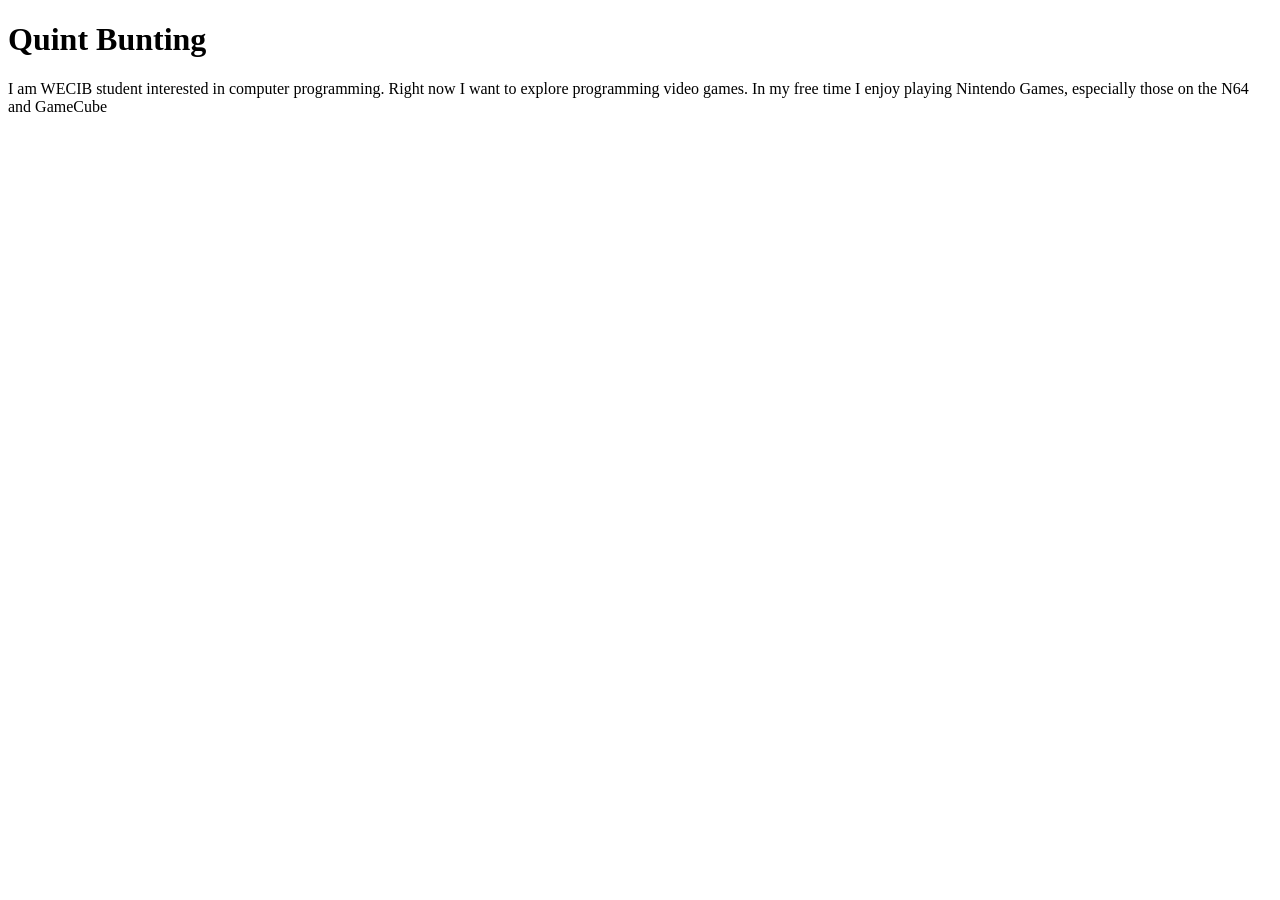
==== index.html @ 1656f20a "Made Introduction Page" ====
<!DOCTYPE html>
<html>
    <head>
        <title>My Personal Introduction</title>
        <style>
            body{
                background-color: 655633;
            }
            h1{
                color: ADA084;
            }
            p{
                color: 2D2114;
            }                

        </style>
    </head>
    <body>
        <h1>Quint Bunting</h1>
        <p>I am WECIB student interested in computer programming. Right now I want to explore programming video games. In my free time I enjoy playing Nintendo Games, especially those on the N64 and GameCube</p>

    </body>
</html>
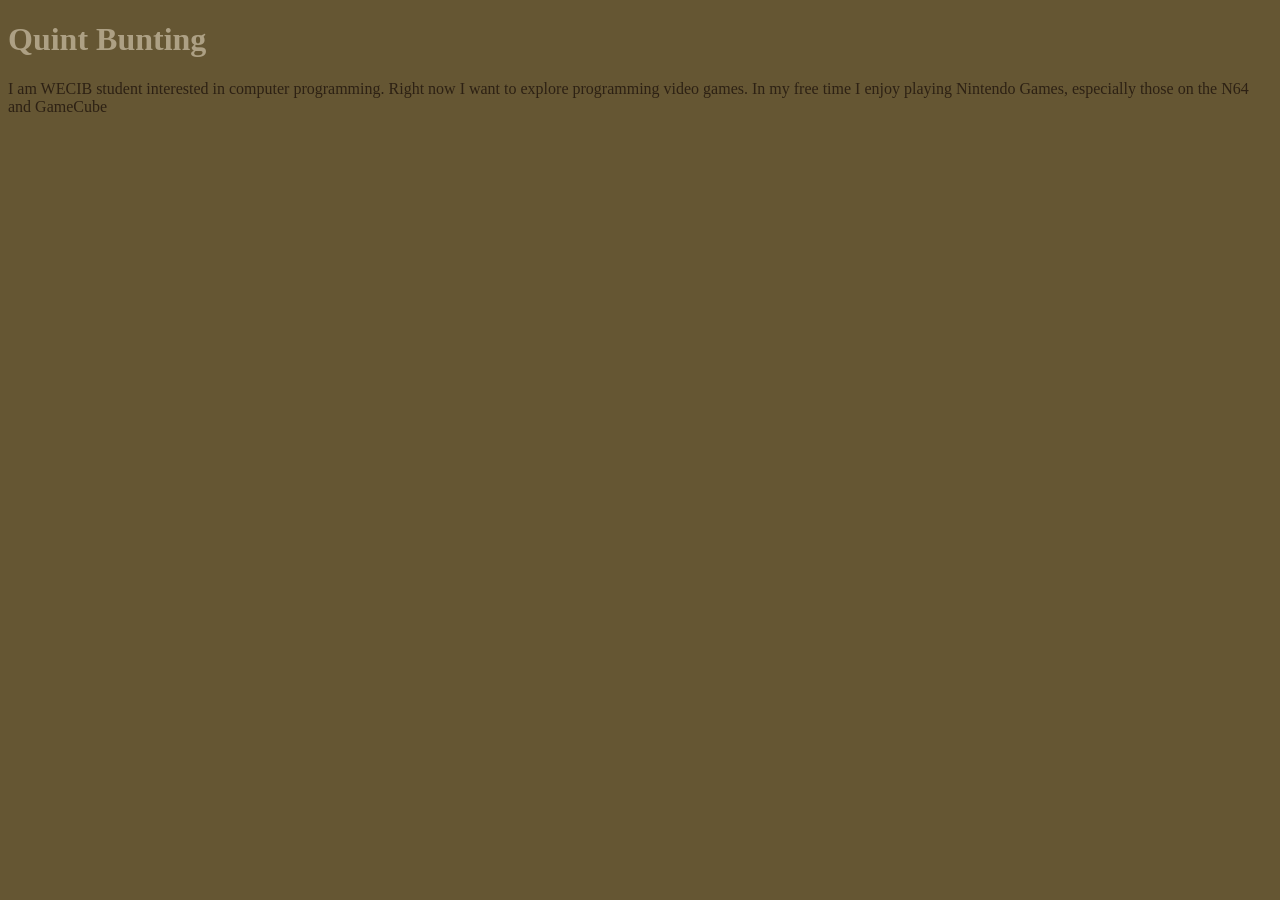
==== commit ffd616b8: "Fixed Color Issue" ====
--- a/index.html
+++ b/index.html
@@ -4,13 +4,13 @@
         <title>My Personal Introduction</title>
         <style>
             body{
-                background-color: 655633;
+                background-color: #655633;
             }
             h1{
-                color: ADA084;
+                color: #ADA084;
             }
             p{
-                color: 2D2114;
+                color: #2D2114;
             }                
 
         </style>
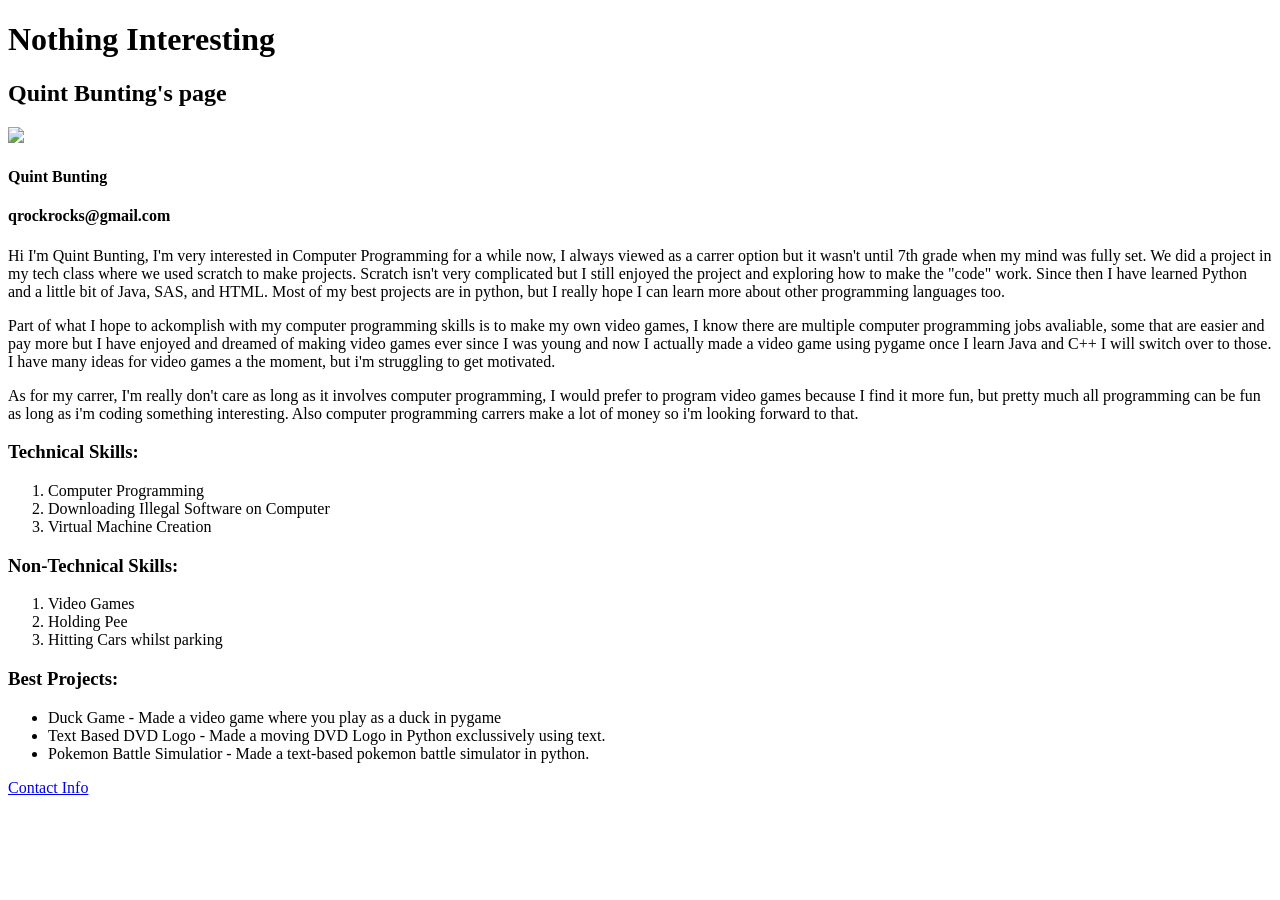
==== commit 63e49634: "Turned to personal site" ====
--- a/index.html
+++ b/index.html
@@ -1,23 +1,48 @@
 <!DOCTYPE html>
 <html>
     <head>
-        <title>My Personal Introduction</title>
-        <style>
-            body{
-                background-color: #655633;
-            }
-            h1{
-                color: #ADA084;
-            }
-            p{
-                color: #2D2114;
-            }                
 
-        </style>
     </head>
     <body>
-        <h1>Quint Bunting</h1>
-        <p>I am WECIB student interested in computer programming. Right now I want to explore programming video games. In my free time I enjoy playing Nintendo Games, especially those on the N64 and GameCube</p>
+        <header>
+            <h1>Nothing Interesting</h1>
+            <h2>Quint Bunting's page</h2>
+        </header>
+        <profile>
+            <img src="Quint.jpg"/>
+            <h4>Quint Bunting</h4>
+            <h4>qrockrocks@gmail.com</h4>
+        </profile>
+        <bio>
+            <p>Hi I'm Quint Bunting, I'm very interested in Computer Programming for a while now, I always viewed as a carrer option but it wasn't until 7th grade when my mind was fully set. We did a project in my tech class where we used scratch to make projects. Scratch isn't very complicated but I still enjoyed the project and exploring how to make the "code" work. Since then I have learned Python and a little bit of Java, SAS, and HTML. Most of my best projects are in python, but I really hope I can learn more about other programming languages too.</p>
+            <p>Part of what I hope to ackomplish with my computer programming skills is to make my own video games, I know there are multiple computer programming jobs avaliable, some that are easier and pay more but I have enjoyed and dreamed of making video games ever since I was young and now I actually made a video game using pygame once I learn Java and C++ I will switch over to those. I have many ideas for video games a the moment, but i'm struggling to get motivated.</p>
+            <p>As for my carrer, I'm really don't care as long as it involves computer programming, I would prefer to program video games because I find it more fun, but pretty much all programming can be fun as long as i'm coding something interesting. Also computer programming carrers make a lot of money so i'm looking forward to that.</p>
+        </bio>
+        <skills>
+            <h3>Technical Skills:</h3>
+            <ol>
+                <li>Computer Programming</li>
+                <li>Downloading Illegal Software on Computer</li>
+                <li>Virtual Machine Creation</li>
+            </ol>
+            <h3>Non-Technical Skills:</h3>
+            <ol>
+                <li>Video Games</li>
+                <li>Holding Pee</li>
+                <li>Hitting Cars whilst parking</li>
+            </ol>
+        </skills>
+        <Projects>
+            <h3>Best Projects:</h3>
+            <ul>
+                <li>Duck Game - Made a video game where you play as a duck in pygame</li>
+                <li>Text Based DVD Logo - Made a moving DVD Logo in Python exclussively using text.</li>
+                <li>Pokemon Battle Simulatior - Made a text-based pokemon battle simulator in python.</li>
+            </ul>
+        </Projects>
+        <Contact>
+            <a href="contact.html">Contact Info</a>
+        </Contact>
 
     </body>
 </html>
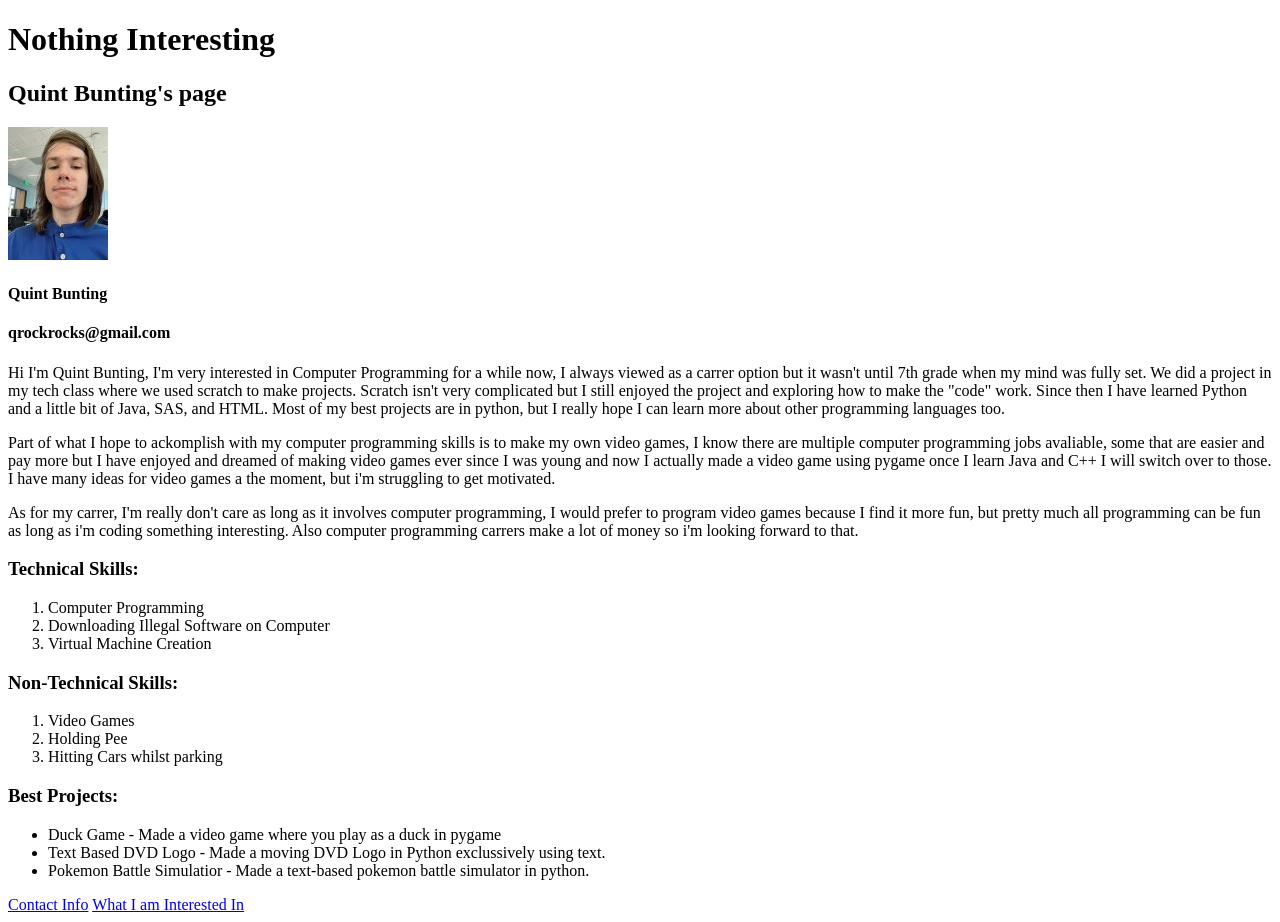
==== commit 90034675: "Added Interest Link" ====
--- a/index.html
+++ b/index.html
@@ -40,9 +40,10 @@
                 <li>Pokemon Battle Simulatior - Made a text-based pokemon battle simulator in python.</li>
             </ul>
         </Projects>
-        <Contact>
+        <Links>
             <a href="contact.html">Contact Info</a>
-        </Contact>
+            <a href="interests.html">What I am Interested In</a>
+        </Links>
 
     </body>
 </html>
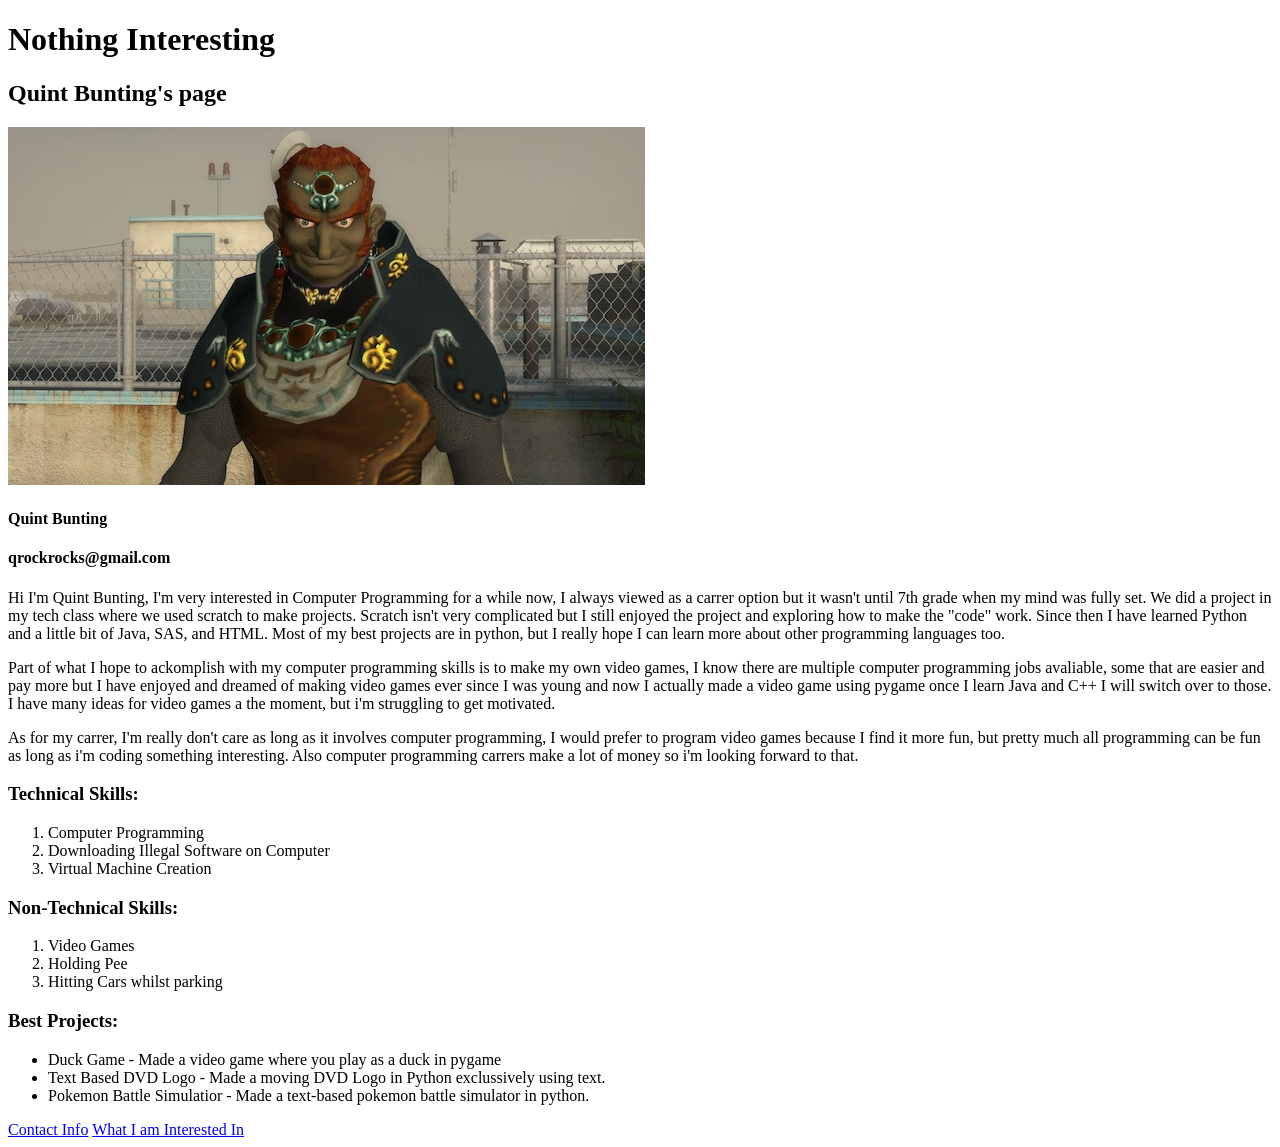
==== commit 866d39a4: "Actually fixed image issue" ====
--- a/index.html
+++ b/index.html
@@ -9,7 +9,7 @@
             <h2>Quint Bunting's page</h2>
         </header>
         <profile>
-            <img src="Quint.jpg"/>
+            <img src="download.jpg"/>
             <h4>Quint Bunting</h4>
             <h4>qrockrocks@gmail.com</h4>
         </profile>
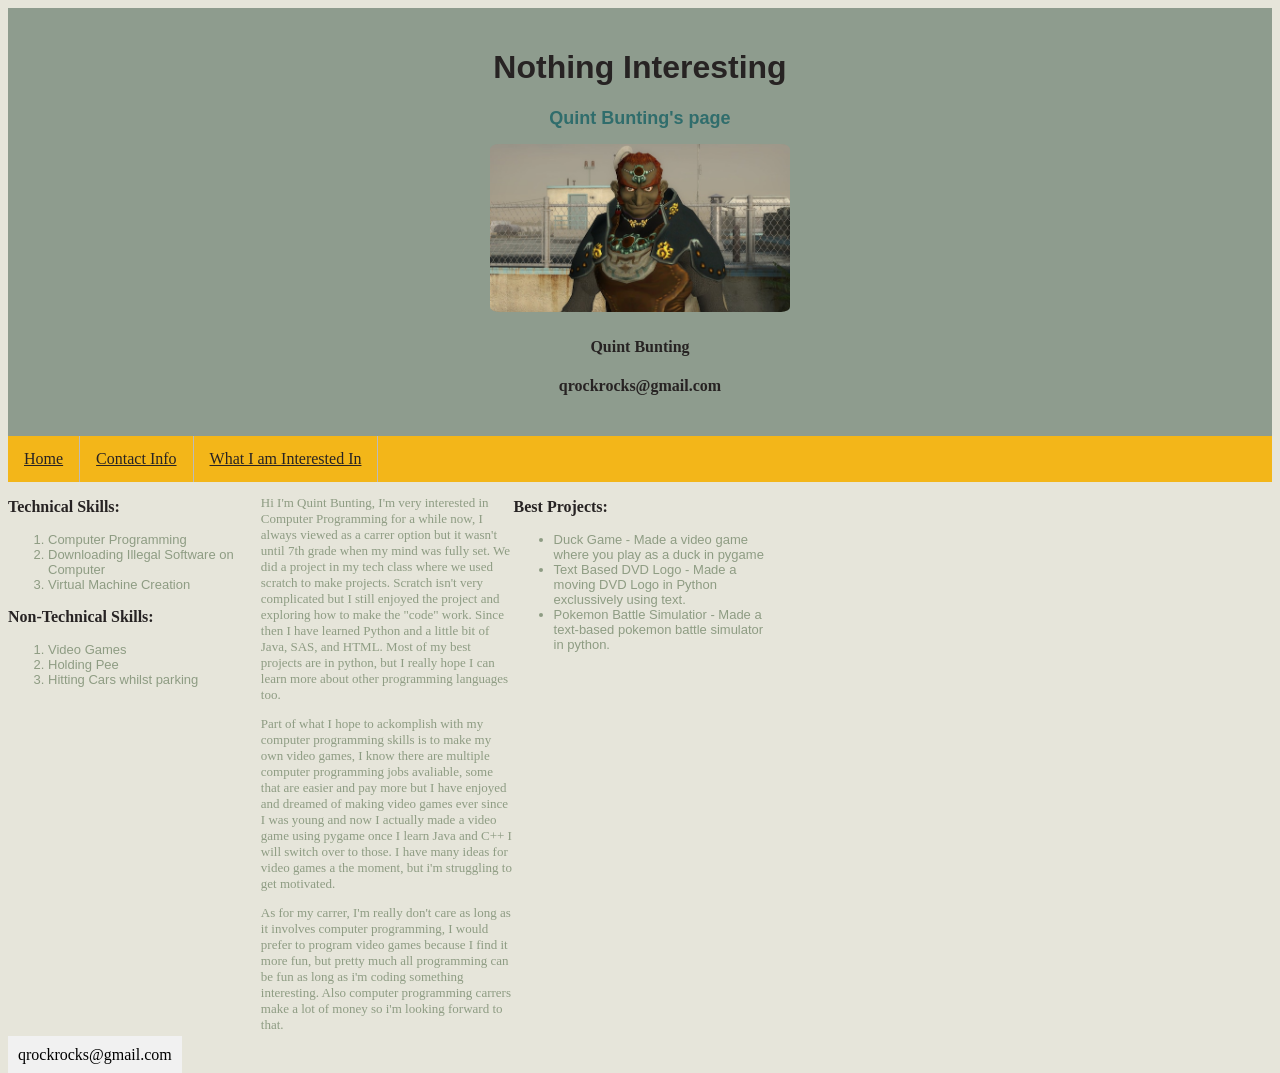
==== commit 612116b8: "Add CSS" ====
--- a/index.html
+++ b/index.html
@@ -1,49 +1,55 @@
 <!DOCTYPE html>
 <html>
     <head>
-
+        <link rel="stylesheet" href="./style.css">
     </head>
     <body>
-        <header>
-            <h1>Nothing Interesting</h1>
-            <h2>Quint Bunting's page</h2>
+        <header class="header">
+            <h1 class="title">Nothing Interesting</h1>
+            <h2 class="subtitle">Quint Bunting's page</h2>
+            <img src="download.jpg"/>
+            <h4 class="name">Quint Bunting</h4>
+            <h4 class="name">qrockrocks@gmail.com</h4>
         </header>
-        <profile>
-            <img src="download.jpg"/>
-            <h4>Quint Bunting</h4>
-            <h4>qrockrocks@gmail.com</h4>
-        </profile>
-        <bio>
-            <p>Hi I'm Quint Bunting, I'm very interested in Computer Programming for a while now, I always viewed as a carrer option but it wasn't until 7th grade when my mind was fully set. We did a project in my tech class where we used scratch to make projects. Scratch isn't very complicated but I still enjoyed the project and exploring how to make the "code" work. Since then I have learned Python and a little bit of Java, SAS, and HTML. Most of my best projects are in python, but I really hope I can learn more about other programming languages too.</p>
-            <p>Part of what I hope to ackomplish with my computer programming skills is to make my own video games, I know there are multiple computer programming jobs avaliable, some that are easier and pay more but I have enjoyed and dreamed of making video games ever since I was young and now I actually made a video game using pygame once I learn Java and C++ I will switch over to those. I have many ideas for video games a the moment, but i'm struggling to get motivated.</p>
-            <p>As for my carrer, I'm really don't care as long as it involves computer programming, I would prefer to program video games because I find it more fun, but pretty much all programming can be fun as long as i'm coding something interesting. Also computer programming carrers make a lot of money so i'm looking forward to that.</p>
-        </bio>
-        <skills>
-            <h3>Technical Skills:</h3>
-            <ol>
-                <li>Computer Programming</li>
-                <li>Downloading Illegal Software on Computer</li>
-                <li>Virtual Machine Creation</li>
-            </ol>
-            <h3>Non-Technical Skills:</h3>
-            <ol>
-                <li>Video Games</li>
-                <li>Holding Pee</li>
-                <li>Hitting Cars whilst parking</li>
-            </ol>
-        </skills>
-        <Projects>
-            <h3>Best Projects:</h3>
-            <ul>
-                <li>Duck Game - Made a video game where you play as a duck in pygame</li>
-                <li>Text Based DVD Logo - Made a moving DVD Logo in Python exclussively using text.</li>
-                <li>Pokemon Battle Simulatior - Made a text-based pokemon battle simulator in python.</li>
+        <Links>
+            <ul class="navbar">
+                <li class="navi"><a href="index.html" class="name">Home</a></li>
+                <li class="navi"><a href="contact.html" class="name">Contact Info</a></li>
+                <li class="navi"><a href="interests.html" class="name">What I am Interested In</a></li>
             </ul>
-        </Projects>
-        <Links>
-            <a href="contact.html">Contact Info</a>
-            <a href="interests.html">What I am Interested In</a>
         </Links>
+        <row class="row">
+            <skills class="column">
+                <h3 class="name">Technical Skills:</h3>
+                <ol>
+                    <li class="list">Computer Programming</li>
+                    <li class="list">Downloading Illegal Software on Computer</li>
+                    <li class="list">Virtual Machine Creation</li>
+                </ol>
+                <h3 class="name">Non-Technical Skills:</h3>
+                <ol>
+                    <li class="list">Video Games</li>
+                    <li class="list">Holding Pee</li>
+                    <li class="list">Hitting Cars whilst parking</li>
+                </ol>
+            </skills>
+            <bio class="column">
+                <p class="paragraph">Hi I'm Quint Bunting, I'm very interested in Computer Programming for a while now, I always viewed as a carrer option but it wasn't until 7th grade when my mind was fully set. We did a project in my tech class where we used scratch to make projects. Scratch isn't very complicated but I still enjoyed the project and exploring how to make the "code" work. Since then I have learned Python and a little bit of Java, SAS, and HTML. Most of my best projects are in python, but I really hope I can learn more about other programming languages too.</p>
+                <p class="paragraph">Part of what I hope to ackomplish with my computer programming skills is to make my own video games, I know there are multiple computer programming jobs avaliable, some that are easier and pay more but I have enjoyed and dreamed of making video games ever since I was young and now I actually made a video game using pygame once I learn Java and C++ I will switch over to those. I have many ideas for video games a the moment, but i'm struggling to get motivated.</p>
+                <p class="paragraph">As for my carrer, I'm really don't care as long as it involves computer programming, I would prefer to program video games because I find it more fun, but pretty much all programming can be fun as long as i'm coding something interesting. Also computer programming carrers make a lot of money so i'm looking forward to that.</p>
+            </bio>
+            <Projects class="column">
+                <h3 class="name">Best Projects:</h3>
+                <ul>
+                    <li class="list">Duck Game - Made a video game where you play as a duck in pygame</li>
+                    <li class="list">Text Based DVD Logo - Made a moving DVD Logo in Python exclussively using text.</li>
+                    <li class="list">Pokemon Battle Simulatior - Made a text-based pokemon battle simulator in python.</li>
+                </ul>
+            </Projects>
+        </row>
+        <foot class="footer">
+            qrockrocks@gmail.com
+        </foot>
 
     </body>
 </html>
--- a/style.css
+++ b/style.css
@@ -0,0 +1,93 @@
+/* Color Palette:
+Light Shades: #e6e5da;
+Light Accent: #8e9c8e;
+Main Brand Color: #f3b619;
+Dark Accent: #306d6c;
+Dark Shades: #272323;
+*/
+
+body{
+    background-color:#e6e5da;
+}
+
+.name{
+    color:#272323;
+    font-family:Georgia, 'Times New Roman', Times, serif;
+    font-size:medium;
+}
+
+.title{
+    color:#272323;
+    font-family:Impact, Haettenschweiler, 'Arial Narrow Bold', sans-serif;
+    font-size:xx-large;
+}
+
+.subtitle{
+    color:#306d6c;
+    font-family: 'Franklin Gothic Medium', 'Arial Narrow', Arial, sans-serif;
+    font-size:large;
+}
+
+.paragraph{
+    color:#8e9c83;
+    font-family:'Times New Roman', Times, serif;
+    font-size:small;
+}
+
+.list{
+    color:#8e9c83;
+    font-family:'Gill Sans', 'Gill Sans MT', Calibri, 'Trebuchet MS', sans-serif;
+    font-size:small;
+}
+
+img{
+    display: inline-block;
+    border-radius: 3%;
+    width:300px;
+}
+
+.navbar{
+    list-style-type: none;
+    margin: 0;
+    padding: 0;
+    overflow: hidden;
+    background-color: #f3b619;
+}
+
+.navi{
+    float: left;
+    display: block;
+    color: white;
+    text-align: center;
+    padding: 14px 16px;
+    text-decoration: none;
+    border-right: 1px solid #bbb;
+}
+
+.header{
+    background-color:#8e9c8e;
+    text-align: center;
+    padding: 20px;
+}
+
+.column {
+    float: left;
+    width: 20%;
+}
+
+.row::after {
+    content: "";
+    display: table;
+    clear: both;
+}
+@media screen and (max-width: 600px) {
+    .column {
+        width: 1000%;
+    }
+}
+
+.footer {
+    background-color: #F1F1F1;
+    text-align: center;
+    padding: 10px;
+}
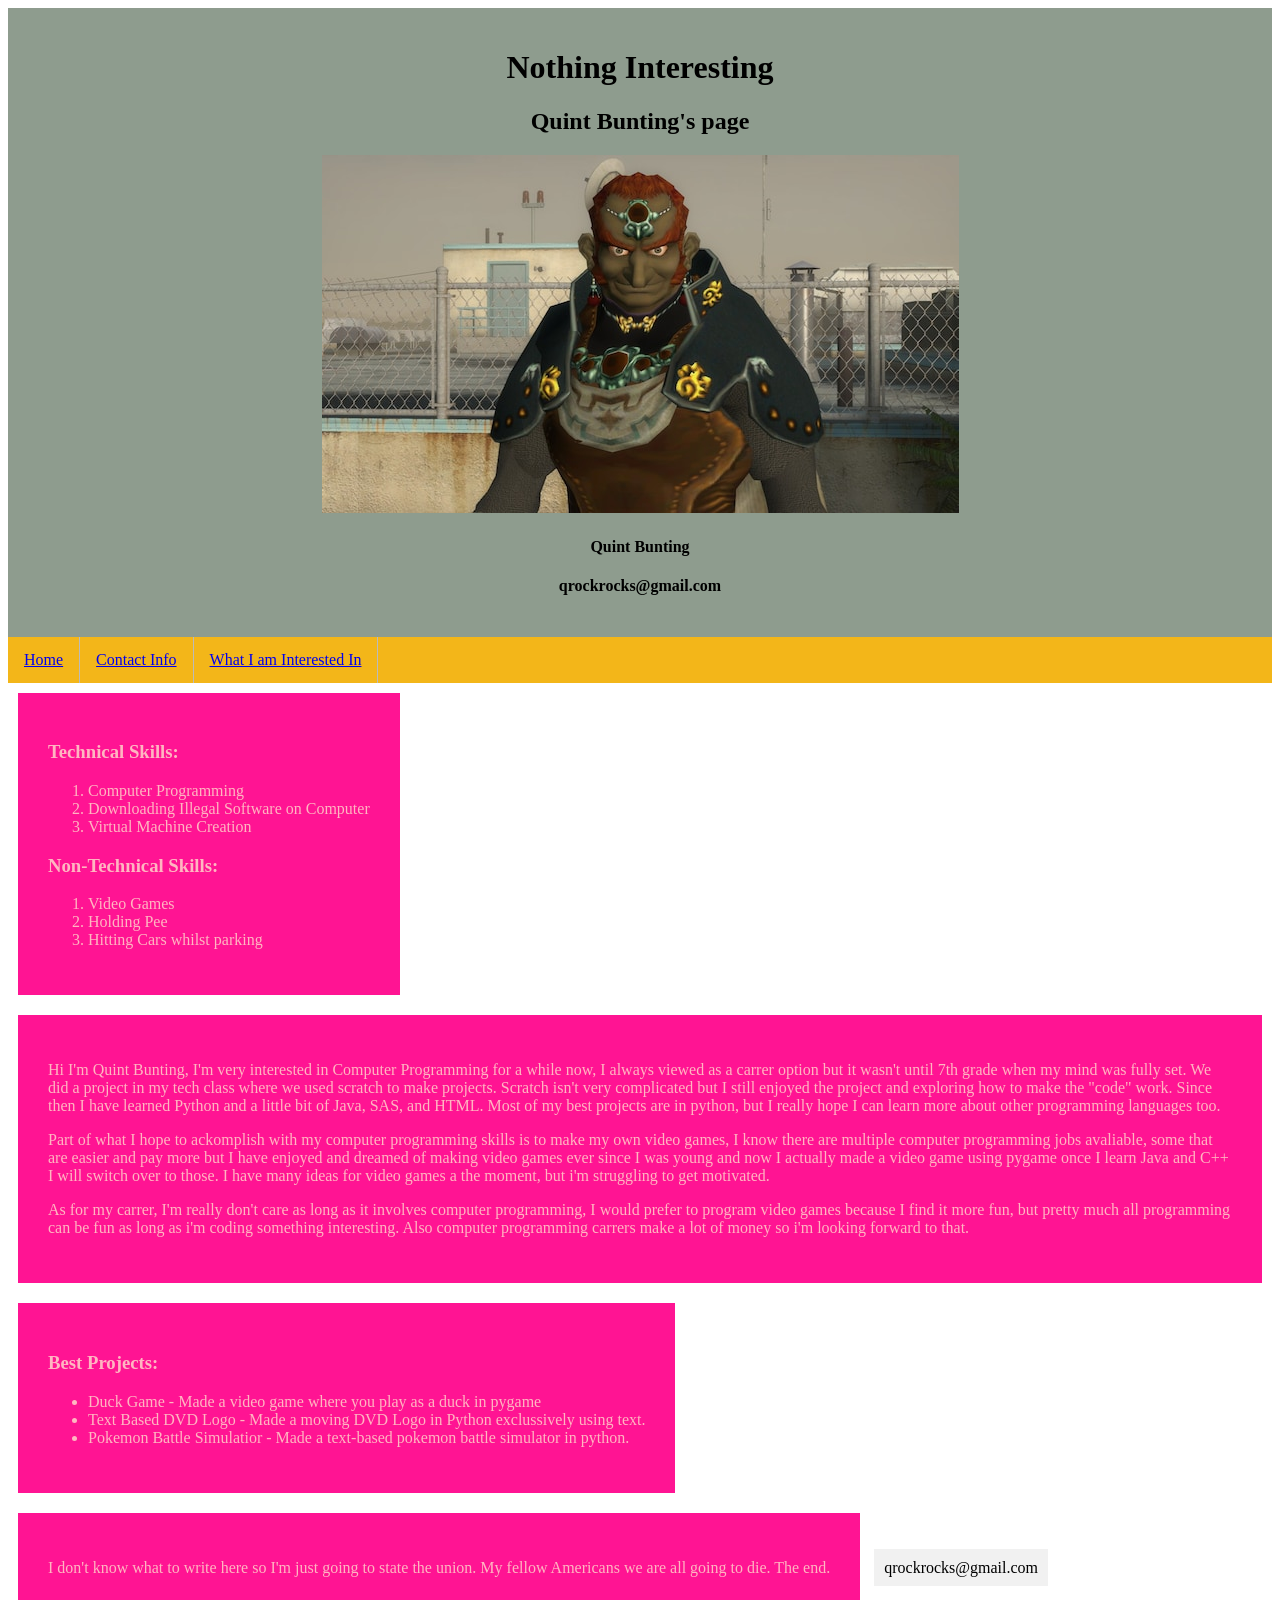
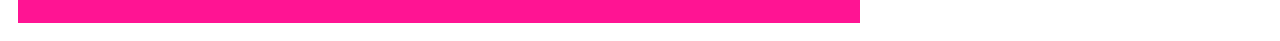
==== commit 56012702: "Added the thingy I need to add" ====
--- a/index.html
+++ b/index.html
@@ -18,8 +18,8 @@
                 <li class="navi"><a href="interests.html" class="name">What I am Interested In</a></li>
             </ul>
         </Links>
-        <row class="row">
-            <skills class="column">
+        <row class="row" class="container">
+            <skills class="column box" style="flex-grow: 2;">
                 <h3 class="name">Technical Skills:</h3>
                 <ol>
                     <li class="list">Computer Programming</li>
@@ -33,12 +33,12 @@
                     <li class="list">Hitting Cars whilst parking</li>
                 </ol>
             </skills>
-            <bio class="column">
+            <bio class="column box" style="flex-grow: 2;">
                 <p class="paragraph">Hi I'm Quint Bunting, I'm very interested in Computer Programming for a while now, I always viewed as a carrer option but it wasn't until 7th grade when my mind was fully set. We did a project in my tech class where we used scratch to make projects. Scratch isn't very complicated but I still enjoyed the project and exploring how to make the "code" work. Since then I have learned Python and a little bit of Java, SAS, and HTML. Most of my best projects are in python, but I really hope I can learn more about other programming languages too.</p>
                 <p class="paragraph">Part of what I hope to ackomplish with my computer programming skills is to make my own video games, I know there are multiple computer programming jobs avaliable, some that are easier and pay more but I have enjoyed and dreamed of making video games ever since I was young and now I actually made a video game using pygame once I learn Java and C++ I will switch over to those. I have many ideas for video games a the moment, but i'm struggling to get motivated.</p>
                 <p class="paragraph">As for my carrer, I'm really don't care as long as it involves computer programming, I would prefer to program video games because I find it more fun, but pretty much all programming can be fun as long as i'm coding something interesting. Also computer programming carrers make a lot of money so i'm looking forward to that.</p>
             </bio>
-            <Projects class="column">
+            <Projects class="column box" style="flex-grow: 2;">
                 <h3 class="name">Best Projects:</h3>
                 <ul>
                     <li class="list">Duck Game - Made a video game where you play as a duck in pygame</li>
@@ -46,6 +46,9 @@
                     <li class="list">Pokemon Battle Simulatior - Made a text-based pokemon battle simulator in python.</li>
                 </ul>
             </Projects>
+            <Zelda class="column box" style="flex-grow: 3;">
+                <p class="paragrpah">I don't know what to write here so I'm just going to state the union. My fellow Americans we are all going to die. The end.</p>
+            </Zelda>
         </row>
         <foot class="footer">
             qrockrocks@gmail.com
--- a/style.css
+++ b/style.css
@@ -6,45 +6,6 @@
 Dark Shades: #272323;
 */
 
-body{
-    background-color:#e6e5da;
-}
-
-.name{
-    color:#272323;
-    font-family:Georgia, 'Times New Roman', Times, serif;
-    font-size:medium;
-}
-
-.title{
-    color:#272323;
-    font-family:Impact, Haettenschweiler, 'Arial Narrow Bold', sans-serif;
-    font-size:xx-large;
-}
-
-.subtitle{
-    color:#306d6c;
-    font-family: 'Franklin Gothic Medium', 'Arial Narrow', Arial, sans-serif;
-    font-size:large;
-}
-
-.paragraph{
-    color:#8e9c83;
-    font-family:'Times New Roman', Times, serif;
-    font-size:small;
-}
-
-.list{
-    color:#8e9c83;
-    font-family:'Gill Sans', 'Gill Sans MT', Calibri, 'Trebuchet MS', sans-serif;
-    font-size:small;
-}
-
-img{
-    display: inline-block;
-    border-radius: 3%;
-    width:300px;
-}
 
 .navbar{
     list-style-type: none;
@@ -70,7 +31,7 @@
     padding: 20px;
 }
 
-.column {
+/*.column {
     float: left;
     width: 20%;
 }
@@ -84,10 +45,29 @@
     .column {
         width: 1000%;
     }
-}
+}*/
 
 .footer {
     background-color: #F1F1F1;
     text-align: center;
     padding: 10px;
+}
+
+.container{
+    background-color:beige;
+    padding:20px;
+    display:flex;
+    justify-content:center;
+    height:300px;
+    align-items:glex-start;
+    align-items:center;
+    align-items: flex-end;
+}
+
+.box{
+    background-color:deeppink;
+    color:lightpink;
+    display: inline-block;
+    padding:30px;
+    margin:10px;
 }
